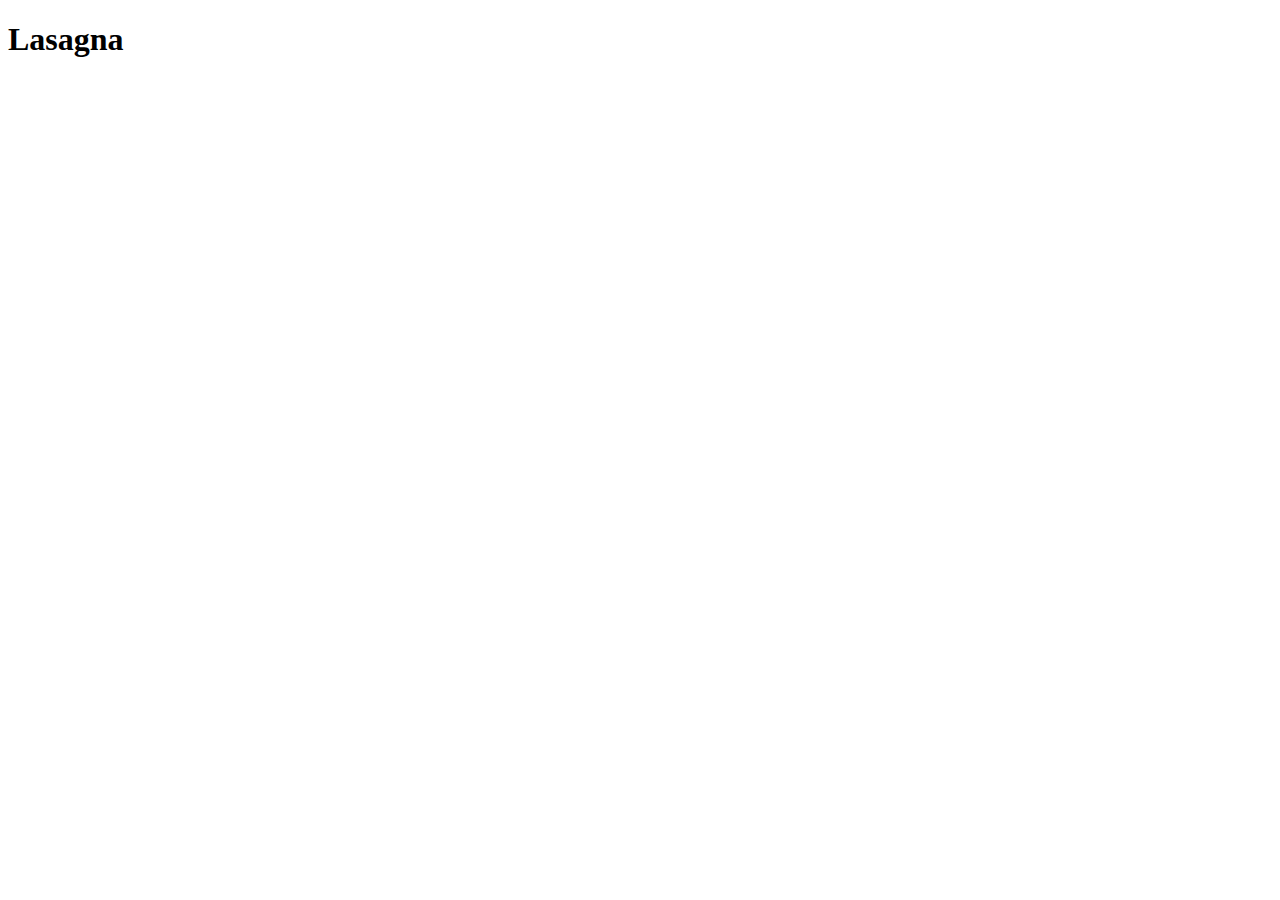
==== recipesToo/lasagna.html @ 74521b87 "adding recipesToo directory" ====
<!DOCTYPE html>
<html lang="en">
<head>
    <meta charset="UTF-8">
    <meta name="viewport" content="width=, initial-scale=1.0">
    <title>Document</title>
</head>
<body>
    <H1>Lasagna</H1>
</body>
</html>
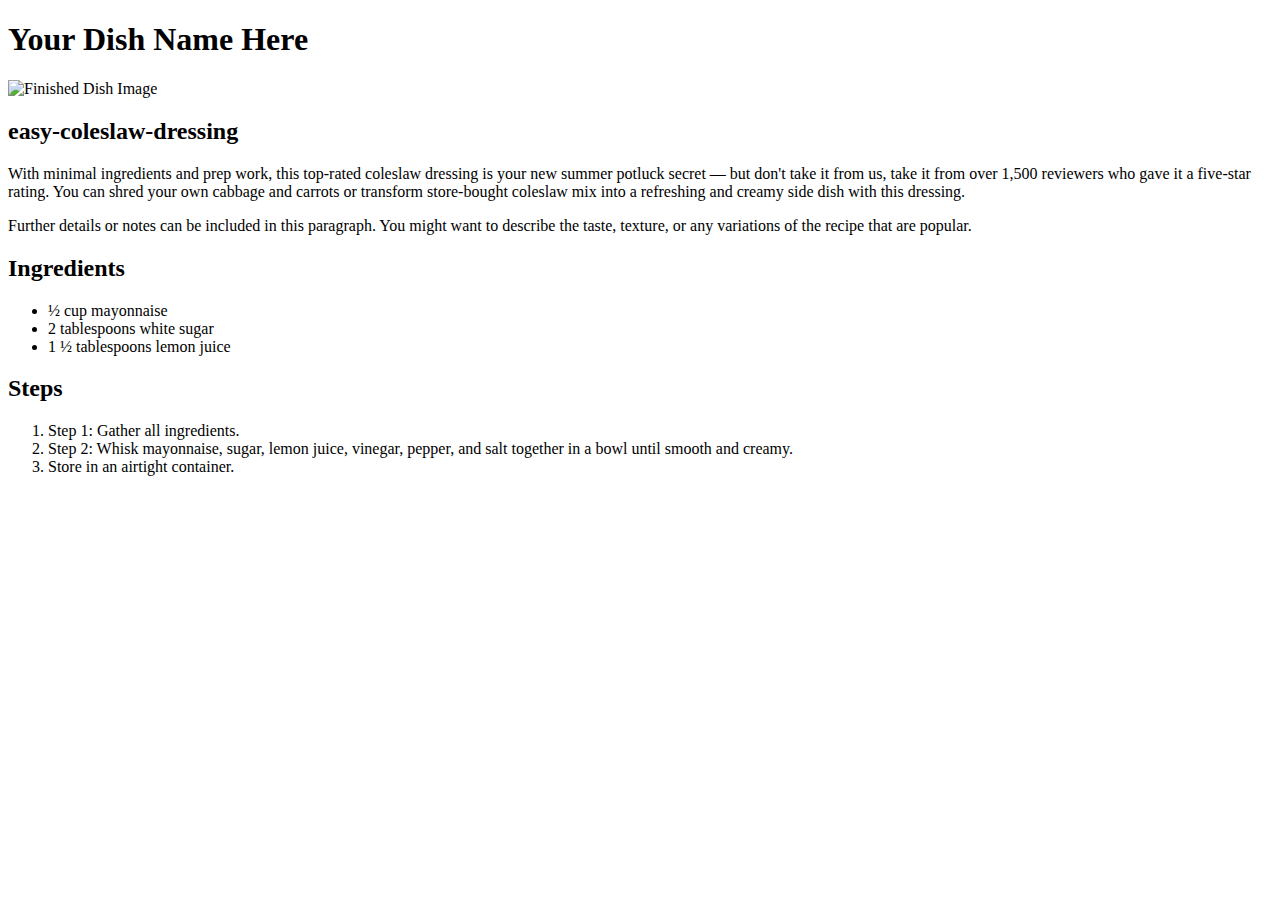
==== commit 6f814324: "added recipe content" ====
--- a/recipesToo/lasagna.html
+++ b/recipesToo/lasagna.html
@@ -1,11 +1,41 @@
 <!DOCTYPE html>
 <html lang="en">
 <head>
-    <meta charset="UTF-8">
-    <meta name="viewport" content="width=, initial-scale=1.0">
-    <title>Document</title>
+<meta charset="UTF-8">
+<meta name="viewport" content="width=device-width, initial-scale=1.0">
+<title>Recipe Page</title>
+<link rel="stylesheet" href="rec.css">
 </head>
 <body>
-    <H1>Lasagna</H1>
+
+<h1>Your Dish Name Here</h1>
+
+<img src="https://www.allrecipes.com/thmb/6ubPsvDRLfg6uPHwp_DmJcFR9fI=/750x0/filters:no_upscale():max_bytes(150000):strip_icc():format(webp)/240784-easy-coleslaw-dressing-DDMFS-4x3-cf8f3e9522494948a16d7605efa8fd00.jpg" alt="Finished Dish Image">
+
+<h2>easy-coleslaw-dressing</h2>
+<p>
+    With minimal ingredients and prep work, this top-rated coleslaw dressing is your new summer potluck secret — but don't take it from us, take it from over 1,500 reviewers who gave it a five-star rating. You can shred your own cabbage and carrots or transform store-bought coleslaw mix into a refreshing and creamy side dish with this dressing.
+</p>
+<p>
+  Further details or notes can be included in this paragraph. You might want to describe the taste, 
+  texture, or any variations of the recipe that are popular.
+</p>
+
+<h2>Ingredients</h2>
+<ul>
+  <li>½ cup mayonnaise</li>
+  <li>2 tablespoons white sugar</li>
+  <li>1 ½ tablespoons lemon juice</li>
+  <!-- Add more ingredients as needed -->
+</ul>
+
+<h2>Steps</h2>
+<ol>
+  <li>Step 1: Gather all ingredients.</li>
+  <li>Step 2: Whisk mayonnaise, sugar, lemon juice, vinegar, pepper, and salt together in a bowl until smooth and creamy.</li>
+  <li>Store in an airtight container.</li>
+  <!-- Add more steps as needed -->
+</ol>
+
 </body>
-</html>+</html>
